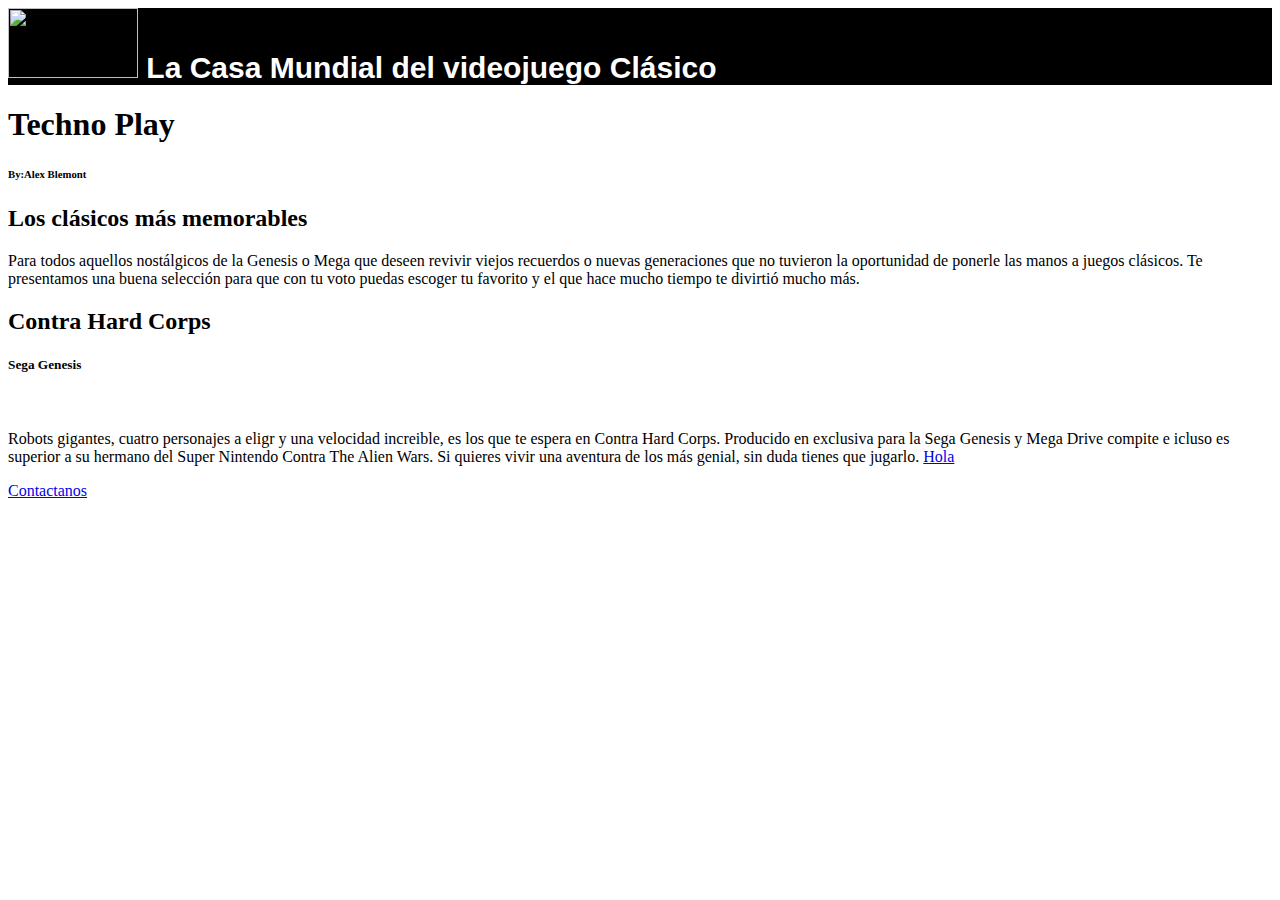
==== Technoplay.html @ dbcca55d "Inicio Nav Pag Tech" ====
<!DOCTYPE html>
<html lang="en">

<head>
    <meta charset="UTF-8">
    <meta name="viewport" content="width=device-width, initial-scale=1.0">
    <meta http-equiv="X-UA-Compatible" content="ie=edge">
    <link rel="stylesheet" href="Technoplay.css">
    <title>Techno Play</title>
</head>

<body>
    <Script src="Techno.js"></Script>
    <div id="PrimerNav">
            <nav>
                <div class="LogoTech">
                <img src="Eltechnologo3.png" height="70px" width="130px">
                <strong>La Casa Mundial del videojuego Clásico</strong>
            </nav>    
    </div>
   
    <div id="PrimerContenido">
    <h1>Techno Play</h1>
    <H6>By:Alex Blemont</H6>
    <H2>Los clásicos más memorables</H2>
    <P>
        Para todos aquellos nostálgicos de la Genesis o Mega que deseen revivir viejos recuerdos o nuevas generaciones que no tuvieron la
        oportunidad de ponerle las manos a juegos clásicos. Te presentamos una buena selección para que con tu voto
        puedas escoger tu favorito y el que hace mucho tiempo te divirtió mucho más.
<H2>Contra Hard Corps</H2>
<H5>Sega Genesis</H5>
        <img src="ContraHardCorps.jpg" alt="">
    </P>
    <P>
        Robots gigantes, cuatro personajes a eligr y una velocidad increible, es los que te espera en Contra Hard Corps.
        Producido en exclusiva para la Sega Genesis y Mega Drive compite e icluso es superior a su hermano del Super Nintendo Contra The Alien Wars.
        Si quieres vivir una aventura de los más genial, sin duda tienes que jugarlo.
    <a href="Los más jugados.html">Hola</a>  
   
    </P>

</div>
</body>

<footer>
<div class="Footer">     
    <nav>
            <a href="contacto.html">Contactanos</a>
    </nav>
        

</footer>
</div>

</html>
---- Technoplay.css ----
#PrimerNav{
    color:white;
    background-color: black;
    font-family: Arial, Helvetica, sans-serif;
    font-size: 30px;       
    align-content: space-between; 
}
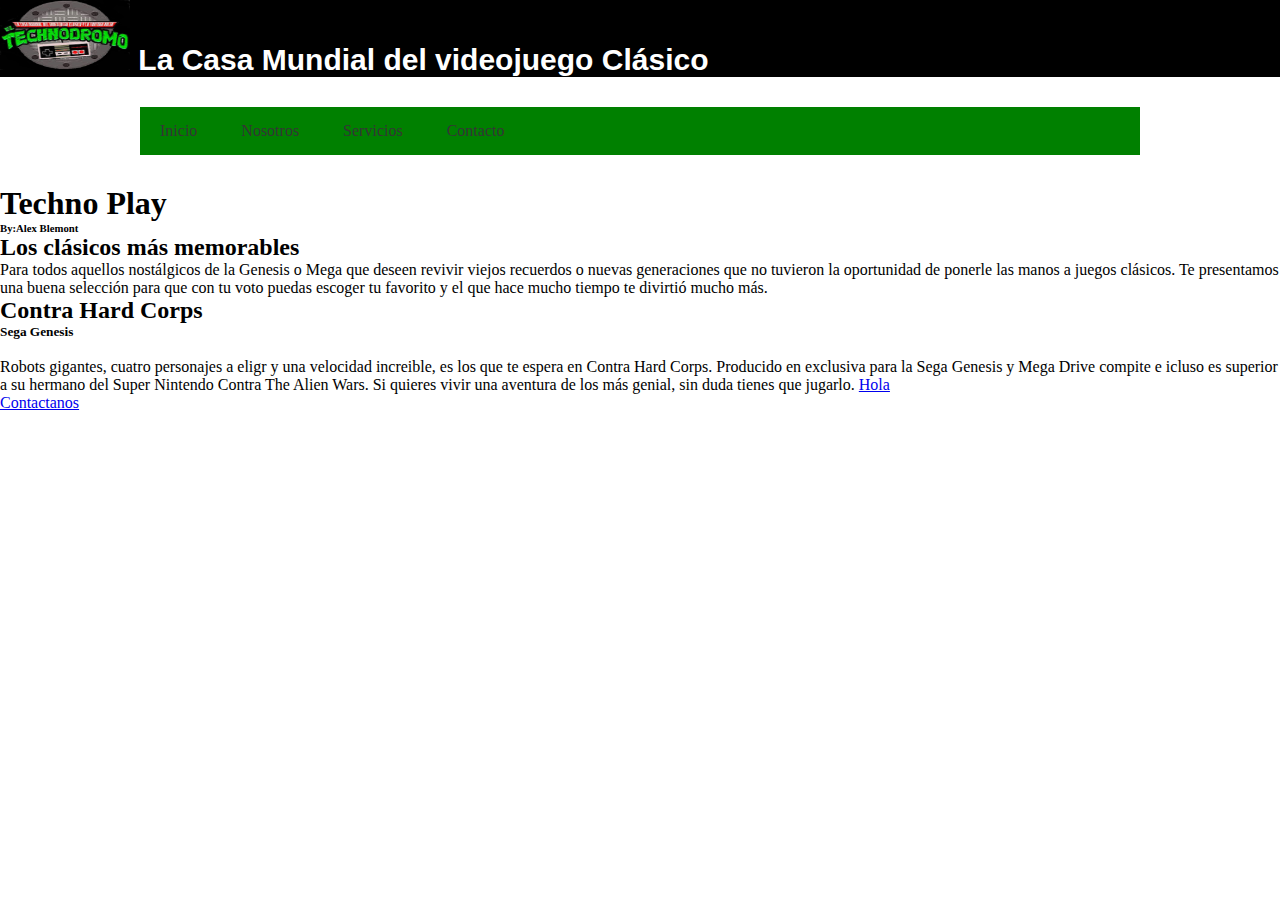
==== commit 85d5914b: "Menu" ====
--- a/Technoplay.html
+++ b/Technoplay.html
@@ -18,6 +18,25 @@
                 <strong>La Casa Mundial del videojuego Clásico</strong>
             </nav>    
     </div>
+    
+    <header>
+        <nav class="Navegacion">
+            <ul class="Menu">
+            <li><a href="#">Inicio</a></li>
+            <li><a href="#">Nosotros</a></li>
+            <li><a href="#">Servicios</a>
+                <ul class="Submenu">
+                   <li> <a href="#">Servicio 1</a></li>
+                   <li> <a href="#">Servicio 2</a></li>
+                   <li> <a href="#">Servicio 3</a></li>     
+            </ul>
+            </li>
+            <li><a href="#">Contacto</a></li>
+            </ul>
+        </nav>
+
+
+    </header>
    
     <div id="PrimerContenido">
     <h1>Techno Play</h1>
--- a/Technoplay.css
+++ b/Technoplay.css
@@ -6,3 +6,62 @@
     align-content: space-between; 
 }
 
+*{
+
+    margin: 0%;
+    padding: 0%;    
+    -webkit-box-sizing: border-box;
+    -moz-box-sizing: border-box;
+    box-sizing: border-box;
+}
+
+.Navegacion{
+    width: 1000px;
+    margin: 30px auto;
+    background:green    ;
+}
+
+Nav ul{
+    list-style: none;
+}
+
+.Menu > li{
+    display: inline-block;
+}
+
+.Menu > li > a{
+    display: block;
+    padding: 15px 20px;
+    color: #353535;
+    font-family: "Open sans";
+    text-decoration: none;
+
+}
+
+.Menu li a:hover{
+color: yellow;
+transition: all .3s;
+}
+
+.Submenu{
+    position: absolute;
+    background: green;
+    visibility: hidden;
+    opacity: 0;
+    transition: opacity 1.5s;
+
+}
+
+.Submenu li a{
+    display: block;
+    padding: 15px;
+    color:#353535;
+    font-family: open sans-serif;
+    text-decoration: none;
+}
+
+.Menu li:hover .Submenu{
+
+visibility: visible;
+opacity: 1;
+}